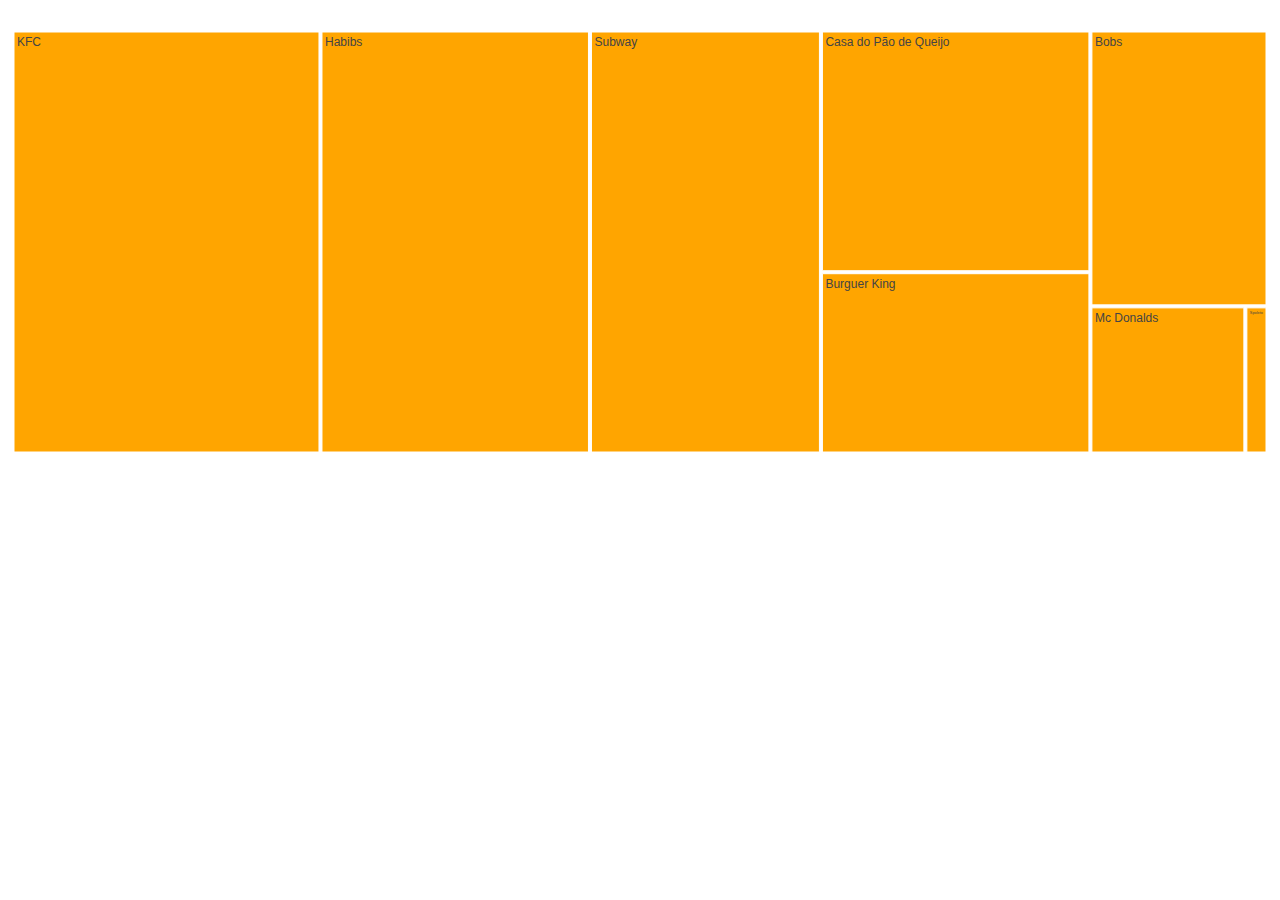
==== TreeMap/index.html @ 1fafb320 "Codigo De Conversão de Numeros Romanos concluido" ====
<!DOCTYPE html>
<html lang="pt-br">
<head>
    <meta charset="UTF-8">
    <meta name="viewport" content="width=device-width, initial-scale=1.0">
    <title>Tree Map - Fast Foods</title>
    <script src="https://cdn.plot.ly/plotly-latest.min.js"></script>
</head>
<body>
    <div id="treemap"></div>
    <script>
        
        let dados = [{
            type: 'treemap',
            labels: ['Mc Donalds', 'Burguer King', 'Bobs', 'Subway','KFC', 'Habibs', 'Spoleto', 'Casa do Pão de Queijo'],
            parents: ['', '', '', '','', '', '', ''],
            values: [70, 150, 150, 300, 400, 350, 10, 200],
            marker: {
                colors: ['#ffa500', '#ffa500', '#ffa500', '#ffa500','#ffa500', '#ffa500', '#ffa500', '#ffa500'],
            }
        }];

        // Layout do treemap
        var layout = {
            margin: { t: 0, l: 0, r: 0, b: 0 },

        
        };
        

        // Configurando e exibindo o treemap
        Plotly.newPlot('treemap', dados, layout);
    </script>
</body>
</html>
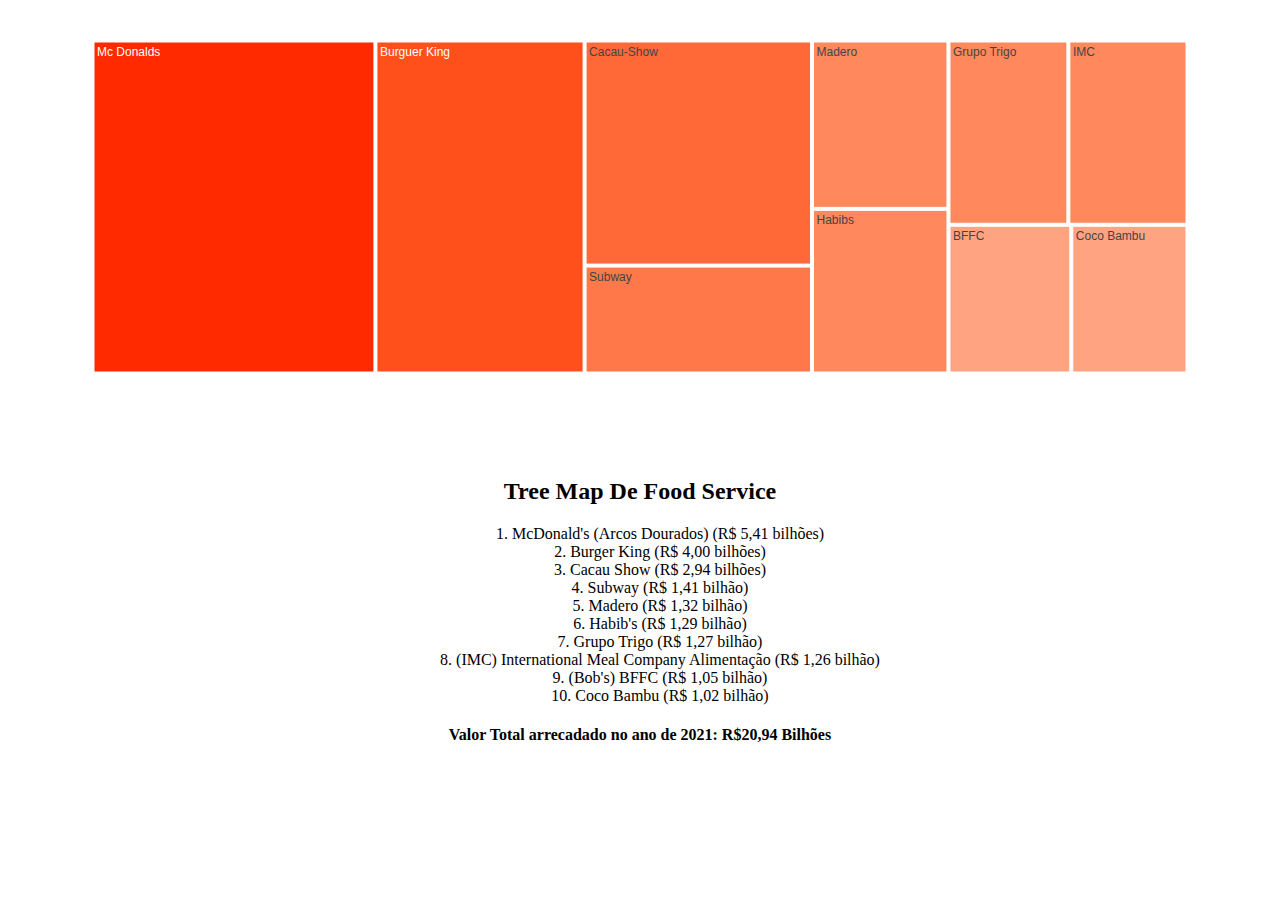
==== commit d6662eff: "Tree map realizado" ====
--- a/TreeMap/index.html
+++ b/TreeMap/index.html
@@ -3,33 +3,48 @@
 <head>
     <meta charset="UTF-8">
     <meta name="viewport" content="width=device-width, initial-scale=1.0">
-    <title>Tree Map - Fast Foods</title>
+    <title>Tree Map - Food Service</title>
     <script src="https://cdn.plot.ly/plotly-latest.min.js"></script>
+    <link rel="stylesheet" href="style.css">
 </head>
 <body>
     <div id="treemap"></div>
+    <div id="estatisticas"><h2>Tree Map De Food Service</h2>
+        <ul>
+            1. McDonald's (Arcos Dourados) (R$ 5,41 bilhões)
+            <li>2. Burger King (R$ 4,00 bilhões)</li>    
+            <li>    3. Cacau Show (R$ 2,94 bilhões)</li>
+            <li>4. Subway (R$ 1,41 bilhão)</li>    
+            <li> 5. Madero (R$ 1,32 bilhão)</li>   
+            <li>6. Habib's (R$ 1,29 bilhão)</li>    
+            <li>7. Grupo Trigo (R$ 1,27 bilhão)</li>    
+            <li> 8. (IMC) International Meal Company Alimentação (R$ 1,26 bilhão)</li>   
+            <li>9. (Bob's) BFFC (R$ 1,05 bilhão)</li>    
+            <li>10. Coco Bambu (R$ 1,02 bilhão)</li>    
+        </ul>
+        <h4>Valor Total arrecadado no ano de 2021: R$20,94 Bilhões</h4>
+    </div>
+
     <script>
         
         let dados = [{
             type: 'treemap',
-            labels: ['Mc Donalds', 'Burguer King', 'Bobs', 'Subway','KFC', 'Habibs', 'Spoleto', 'Casa do Pão de Queijo'],
-            parents: ['', '', '', '','', '', '', ''],
-            values: [70, 150, 150, 300, 400, 350, 10, 200],
+            labels: ['Mc Donalds', 'Burguer King', 'Cacau-Show', 'Subway','Madero', 'Habibs', 'Grupo Trigo', 'IMC', 'BFFC', 'Coco Bambu'],
+            parents: ['', '', '', '','', '', '', '' ,'', ''],
+            values: [25.84, 19.10, 14.04, 6.73, 6.30, 6.16, 6.06, 6.02, 5.01, 4.74],
             marker: {
-                colors: ['#ffa500', '#ffa500', '#ffa500', '#ffa500','#ffa500', '#ffa500', '#ffa500', '#ffa500'],
+                colors: ['#FF2A00', '#FF4F1A', '#FF6937', '#FF7849','#FF885D', '#FF885D', '#FF885D', '#FF885D', '#FFA381', '#FFA381'],
             }
         }];
 
         // Layout do treemap
-        var layout = {
-            margin: { t: 0, l: 0, r: 0, b: 0 },
-
-        
+        var esquema = {
+            margin: {t: 10},
         };
         
+        // Exibicao do tree map
+        Plotly.newPlot('treemap', dados, esquema);
 
-        // Configurando e exibindo o treemap
-        Plotly.newPlot('treemap', dados, layout);
     </script>
 </body>
 </html>
--- a/TreeMap/style.css
+++ b/TreeMap/style.css
@@ -0,0 +1,9 @@
+#estatisticas {
+    font-family: Georgia, 'Times New Roman', Times, serif;
+    margin: auto;
+    text-align: center;    
+}
+
+#estatisticas ul {
+    list-style: none;
+}